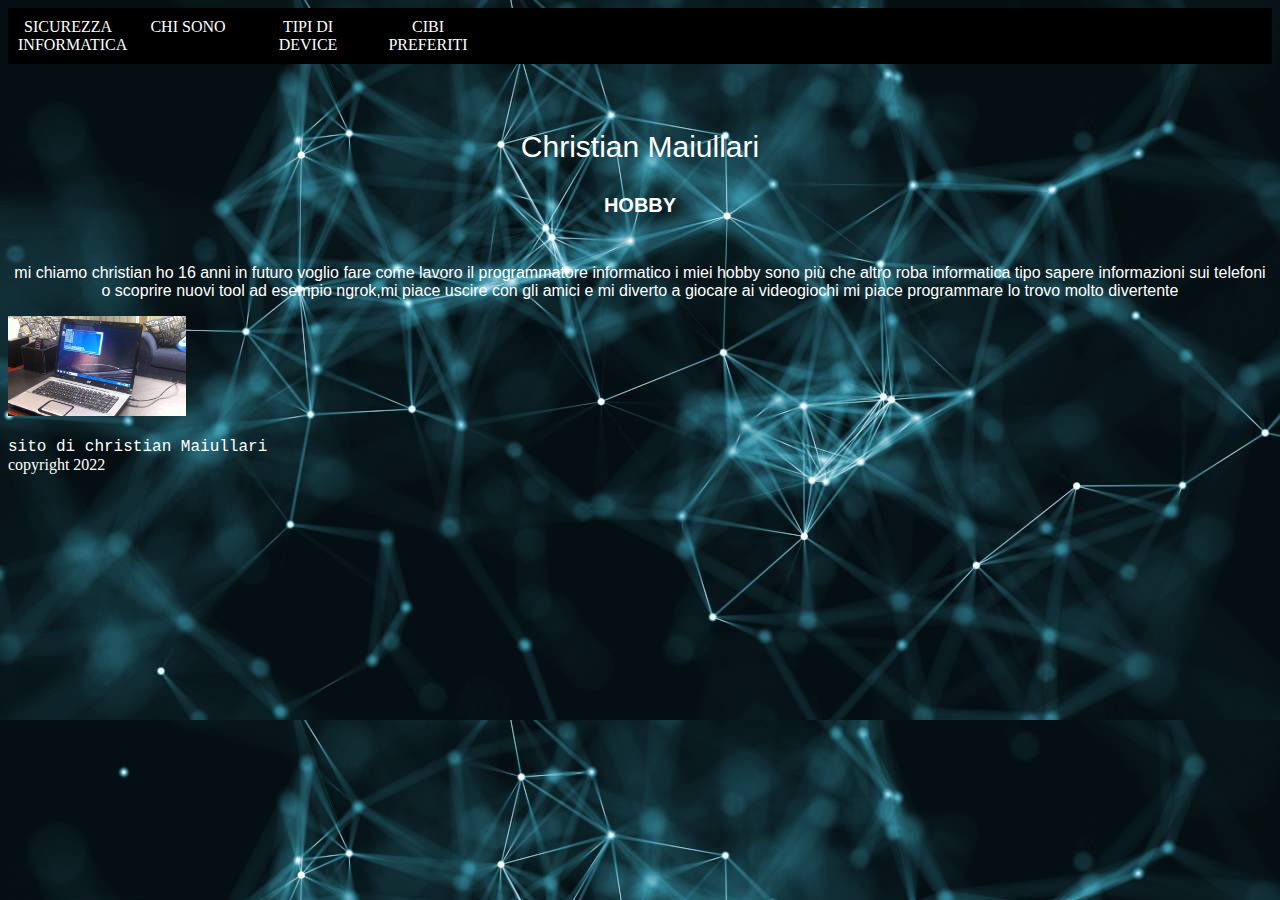
==== index.html @ fb1485e4 "mio blog" ====
<!DOCTYPE html>
<html>
    <head>
<title>chi sono</title>
<link rel="stylesheet" href="chisono.css">
    </head>
    <body>
        <div id ="centrato">
            <div id="header">
            <div id="menuOr">
            <ul>
            <li><a href="file:///C:/Users/jixxiemaker/Desktop/mio%20sito/info.html">sicurezza informatica</a></li>
            <li><a href="#">chi sono</a>
            <li><a href="file:///C:/Users/jixxiemaker/Desktop/mio%20sito/tipi%20di%20device.html">tipi di device</a>
            <li><a href="file:///C:/Users/jixxiemaker/Desktop/mio%20sito/imieicibipreferiti.html">cibi preferiti</a>
            </li>
            </ul>
         </div>
    </div>
        </div>
    <br><br>
 <p id="titolo">Christian Maiullari</p>
 <h1 id="hobby">HOBBY</h1>
 <br>
 <p id="hobbytesto">mi chiamo christian ho 16 anni in futuro voglio fare come lavoro il programmatore informatico i miei hobby sono più che altro roba informatica tipo sapere informazioni sui telefoni o scoprire nuovi tool ad esempio ngrok,mi piace uscire con gli amici e mi diverto a giocare ai videogiochi mi piace programmare lo trovo molto divertente </p>
 
<img id="foto" src="computer.jpg" alt=""  >
<br>
<br>
<footer id="miosito">sito di christian Maiullari</footer>
<footer id="footer">copyright 2022</footer>
    </body>
</html>
---- chisono.css ----
#titolo{
   font-family: sans-serif;
    font-size: 30px;
    text-align: center;
    color: rgb(255, 255, 255);
}
body{
   background-image: url(sfondo.jpg);
}
#hobby{color: rgb(255, 255, 255);
font-size: 20px;
font-family: -apple-system, BlinkMacSystemFont, 'Segoe UI', Roboto, Oxygen, Ubuntu, Cantarell, 'Open Sans', 'Helvetica Neue', sans-serif;
text-align: center;
}
#hobbytesto{
    color: rgb(255, 255, 255);
    font-family: sans-serif;
    text-align: center;
}
#menuOr {
    text-align:center;
    background-color:black;
    }
    #menuOr ul {
    margin:0px;
    padding:0px;
    overflow:hidden;
    list-style-type:none;
    }
    #menuOr ul a:link , ul a:visited{
    display:block;
    padding:10px;
    text-decoration:none;
    color: white;
    text-transform:uppercase;
    }
    #menuOr ul a:hover {


        
        background-color:rgb(7, 7, 7);
        }
        #menuOr ul li{
        
        float:left;
        width:120px;
        }
    #foto{
        height: 100px;
  
       
       
    }
    #miosito{
        color: rgb(255, 255, 255);
        font-family: 'Courier New', Courier, monospace;
        text-align: initial;
    }
    #footer{
        color: white;
    }
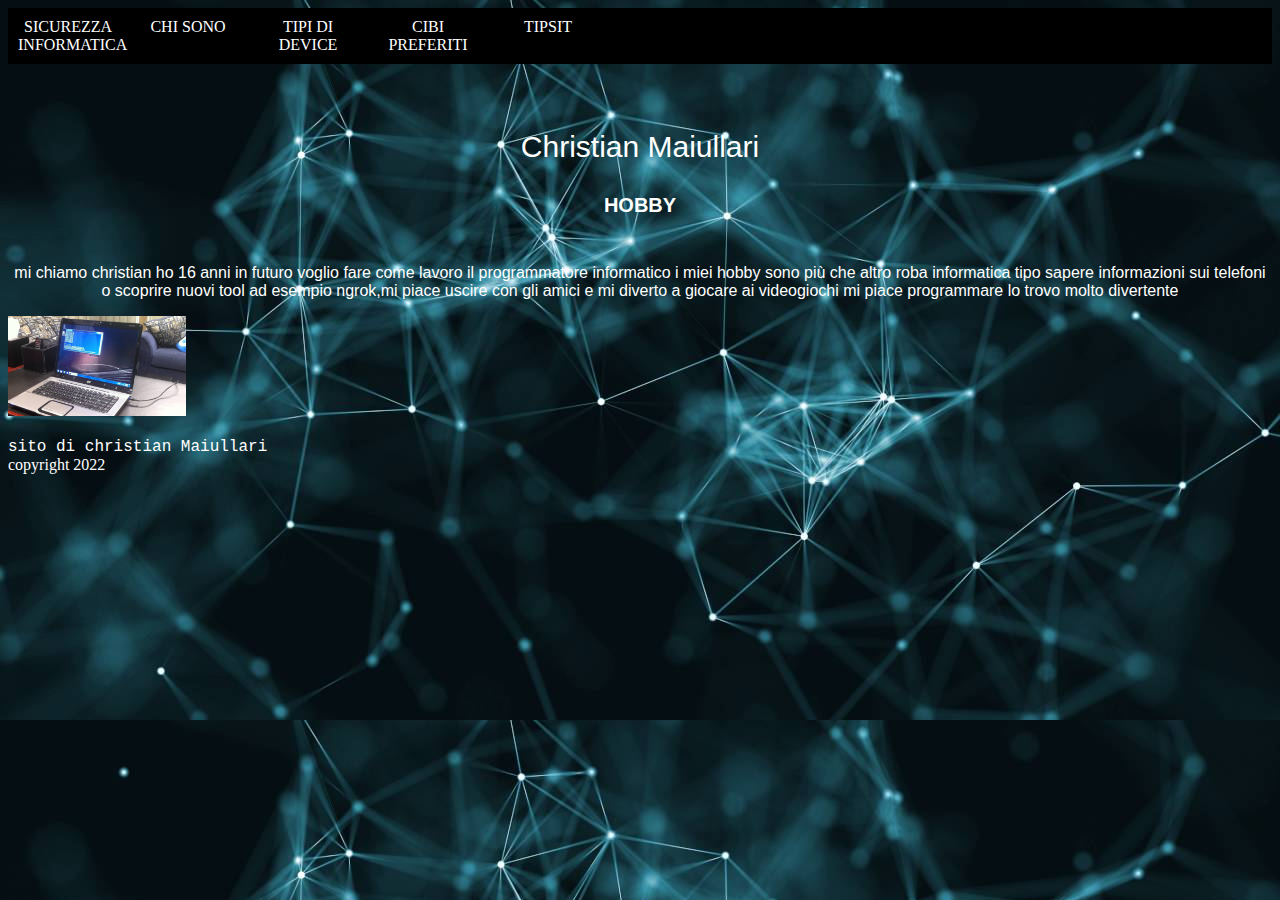
==== commit 24691dd8: "update" ====
--- a/index.html
+++ b/index.html
@@ -9,10 +9,11 @@
             <div id="header">
             <div id="menuOr">
             <ul>
-            <li><a href="file:///C:/Users/jixxiemaker/Desktop/mio%20sito/info.html">sicurezza informatica</a></li>
+            <li><a href="info.html">sicurezza informatica</a></li>
             <li><a href="#">chi sono</a>
-            <li><a href="file:///C:/Users/jixxiemaker/Desktop/mio%20sito/tipi%20di%20device.html">tipi di device</a>
-            <li><a href="file:///C:/Users/jixxiemaker/Desktop/mio%20sito/imieicibipreferiti.html">cibi preferiti</a>
+            <li><a href="tipididevice.html">tipi di device</a>
+            <li><a href="imieicibipreferiti.html">cibi preferiti</a>
+            <li><a href="tipsit.html">tipsit</a>
             </li>
             </ul>
          </div>
